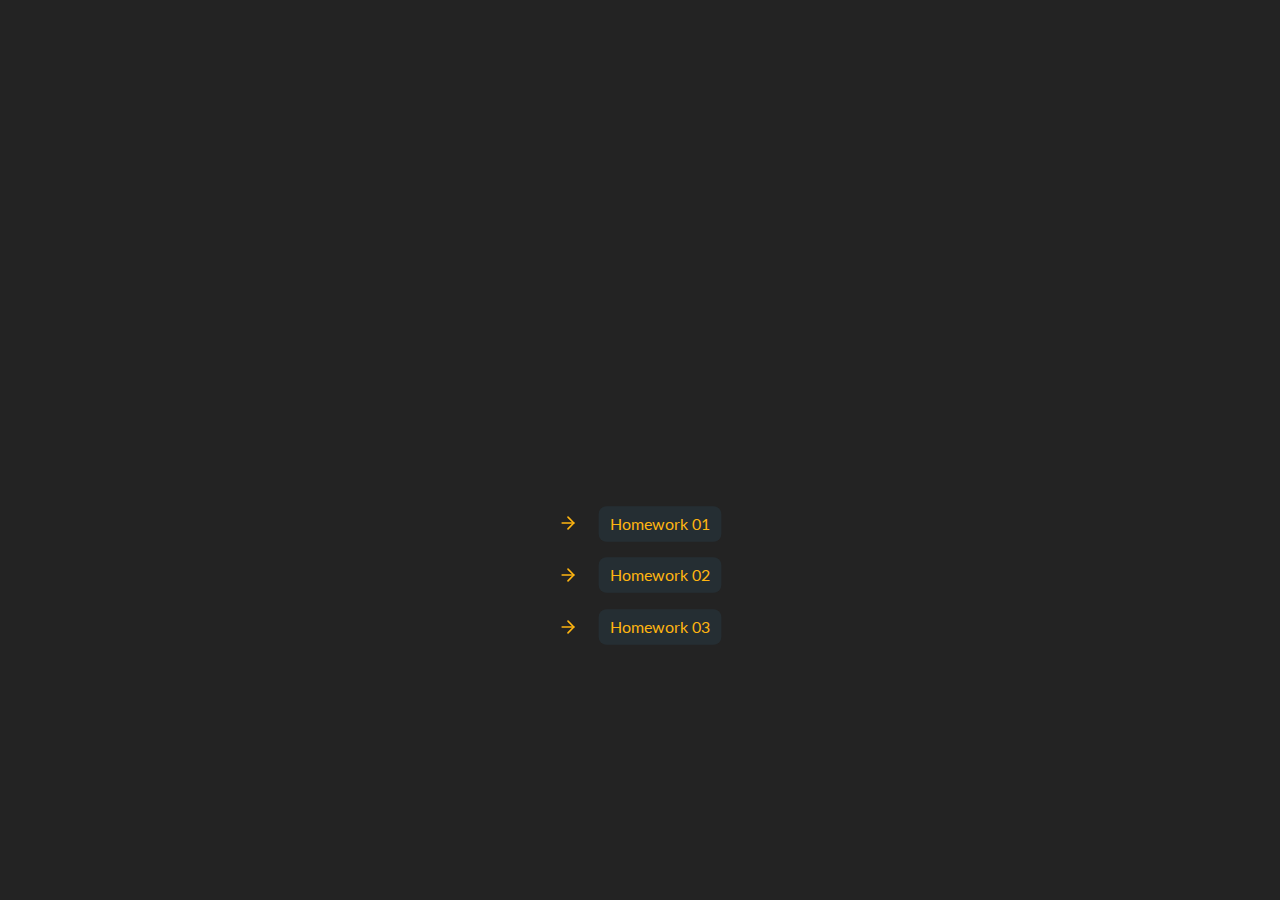
==== index.html @ add1b2e9 "finish hw module 01-03" ====
<!DOCTYPE html>
<html lang="en">
  <head>
    <meta charset="UTF-8" />
    <meta name="viewport" content="width=device-width, initial-scale=1.0" />
    <meta
      name="keywords"
      content="Neovercity, Woolf, Master of Science in Computer Science" />
    <title>JavaScript homeworks</title>
    <link rel="stylesheet" href="./index.css" />
  </head>
  <body class="page">
    <header class="header">
      <!-- <a class="logo" href="" target="_blank" rel="noopener noreferrer">
        Yaroslav Kosytsia
      </a> -->
      <!-- <fieldset class="effect-controls">
        <legend class="visually-hidden">Controls</legend>
        <label>
          <input
            class="visually-hidden"
            type="checkbox"
            name="theme-switcher" />
          <svg class="" width="18" height="18">
            <use href="./images/icons.svg#moon"></use>
            <use href="./images/icons.svg#sun"></use>
            <use href=""></use>
          </svg>
        </label>

        <label>
          <input
            class="visually-hidden"
            type="checkbox"
            name="sound-switcher" />
          <svg class="" width="18" height="18">
            <use href="./images/icons.svg#speaker"></use>
          </svg>
        </label>
      </fieldset> -->
    </header>
    <article class="homeworks">
      <div class="box">
        <div class="title">
          <span class="block"></span>
          <h1>Yaroslav Kosytsia<span></span></h1>
        </div>
        <div class="role">
          <div class="block"></div>
          <p>Frontend Developer</p>
        </div>
      </div>
      <ul class="homeworkd-list">
        <li class="homeworks-item">
          <a class="homeworks-link" href="./goit-js-hw-01/index.html">
            Homework 01
          </a>
        </li>
        <li class="homeworks-item">
          <a class="homeworks-link" href="./goit-js-hw-02/index.html">
            Homework 02
          </a>
        </li>
        <li class="homeworks-item">
          <a class="homeworks-link" href="./goit-js-hw-03/index.html">
            Homework 03
          </a>
        </li>
      </ul>
    </article>
  </body>
</html>
---- index.css ----
@import url('https://fonts.googleapis.com/css?family=Lato:300,400|Poppins:300,400,800&display=swap');
@import url('https://raw.githubusercontent.com/elad2412/the-new-css-reset/main/css/reset.css');

/* #region Animations */
@keyframes top {
  0% {
    opacity: 0;
    bottom: -80px;
  }
  100% {
    opacity: 1;
    bottom: 0px;
  }
}
@keyframes icon {
  0% {
    opacity: 0;
    transform: scale(0);
  }
  50% {
    opacity: 1;
    transform: scale(1.3) rotate(-02deg);
  }
  100% {
    opacity: 1;
    bottom: 0px;
  }
}
@keyframes mainBlock {
  0% {
    width: 0%;
    left: 0;
  }
  50% {
    width: 100%;
    left: 0;
  }
  100% {
    width: 0;
    left: 100%;
  }
}

@keyframes secBlock {
  0% {
    width: 0%;
    left: 0;
  }
  50% {
    width: 100%;
    left: 0;
  }
  100% {
    width: 0;
    left: 100%;
  }
}

@keyframes mainFadeIn {
  0% {
    opacity: 0;
  }
  100% {
    opacity: 1;
  }
}

@keyframes popIn {
  0% {
    width: 0px;
    height: 0px;
    background: #e9d856;
    border: 0px solid #ddd;
    opacity: 0;
  }
  50% {
    width: 10px;
    height: 10px;
    background: #e9d856;
    opacity: 1;
    bottom: 45px;
  }
  65% {
    width: 7px;
    height: 7px;
    bottom: 0px;
    width: 15px;
  }
  80% {
    width: 10px;
    height: 10px;
    bottom: 20px;
  }
  100% {
    width: 7px;
    height: 7px;
    background: #e9d856;
    border: 0px solid #222;
    bottom: 13px;
  }
}

@keyframes secFadeIn {
  0% {
    opacity: 0;
  }
  100% {
    opacity: 0.5;
  }
}
/* #endregion */

/* #region Helpers*/
.visually-hidden {
  position: absolute;
  width: 1px;
  height: 1px;
  margin: -1px;
  border: 0;
  padding: 0;
  white-space: nowrap;
  clip: rect(0 0 0 0);
  clip-path: inset(50%);
  overflow: hidden;
}
.go-back {
  display: inline-flex;
  margin: 1rem;
  padding: 0.5rem 1.5rem;
  border: 0.0625rem solid rgb(255, 181, 16);
  border-radius: 0.5rem;
}
/* #endregion */
* {
  margin: 0;
  padding: 0;
  list-style-type: none;
  text-decoration: none;
}

body {
  width: 100dvw;
  height: 100dvh;
  font-family: 'Lato', sans-serif;
  line-height: calc(1em + 0.725rem);
  color: #ffffff;
  background: #232323;
  overflow: hidden;
}
a {
  color: currentColor;
}

.page {
  display: grid;
  grid-template-areas: 'indent-left content indent-right';
  grid-template-columns: minmax(20px, 1fr) minmax(280px, 1024px) minmax(
      20px,
      1fr
    );
  align-items: center;
  justify-items: center;
}
.header,
.homeworks {
  grid-area: content;
}
.header {
  align-self: self-start;

  width: 100%;
  padding-block: 2rem;
  display: flex;
  justify-content: space-between;
}

.box {
  width: fit-content;
  height: 250px;
  position: relative;
  display: flex;
  justify-content: center;
  flex-direction: column;

  .title {
    width: 100%;
    position: relative;
    display: flex;
    align-items: center;
    height: 50px;

    .block {
      width: 0%;
      height: inherit;
      background: #ffb510;
      position: absolute;
      animation: mainBlock 2s cubic-bezier(0.74, 0.06, 0.4, 0.92) forwards;
      display: flex;
    }

    h1 {
      font-family: 'Poppins';
      color: #fff;
      font-size: 32px;
      animation: mainFadeIn 2s forwards;
      animation-delay: 1.6s;
      opacity: 0;
      display: flex;
      align-items: baseline;
      position: relative;

      span {
        width: 0px;
        height: 0px;
        border-radius: 50%;
        background: #ffb510;
        animation: popIn 0.8s cubic-bezier(0.74, 0.06, 0.4, 0.92) forwards;
        animation-delay: 2s;
        margin-left: 5px;
        margin-top: -10px;
        position: absolute;
        bottom: 13px;
        right: -12px;
      }
    }
  }

  .role {
    width: 100%;
    position: relative;
    display: flex;
    align-items: center;
    height: 30px;
    margin-top: -10px;

    .block {
      width: 0%;
      height: inherit;
      background: #e91e63;
      position: absolute;
      animation: secBlock 2s cubic-bezier(0.74, 0.06, 0.4, 0.92) forwards;
      animation-delay: 2s;
      display: flex;
    }

    p {
      animation: secFadeIn 2s forwards;
      animation-delay: 3.2s;
      opacity: 0;
      font-weight: 400;
      font-family: 'Lato';
      color: #ffffff;
      font-size: 12px;
      text-transform: uppercase;
      letter-spacing: 5px;
    }
  }
}

.homeworkd-list {
  .homeworks-item {
    display: flex;
    align-items: center;
    justify-content: center;
    gap: 1.25rem;
    &:not(:last-child) {
      margin-block-end: 1rem;
    }

    &::before {
      content: '';
      width: 1.25rem;
      height: 1.25rem;

      background-image: url('./images/arrow.svg');
      background-repeat: no-repeat;
      background-position: center;
      background-size: contain;
      transition: 350ms ease 0s;
      transition-property: transform;
    }

    &:hover::before {
      transform: translateX(0.5rem);
    }
  }
  .homeworks-link {
    position: relative;
    display: inline-flex;
    justify-content: center;
    align-items: center;
    padding: 0.25rem 0.75rem;
    color: rgb(255, 181, 16);

    &::after {
      position: absolute;
      content: '';
      z-index: -1;
      width: 100%;
      height: 100%;
      inset: 0px;
      border-radius: 8px;
      transform-origin: center center;
      background-color: rgb(44, 70, 84);
      transition: 350ms ease 0s;
      transition-property: opacity, transform;

      opacity: 0.33;
      transform: scale(0.99);
    }

    &:hover::after {
      opacity: 0.5;
      transform: scale(1.06);
    }
  }
}

.effect-controls {
  display: flex;
  gap: 0.5rem;
  border: none;

  label:not(:last-of-type) {
    margin-inline-end: 0.5rem;
  }
}
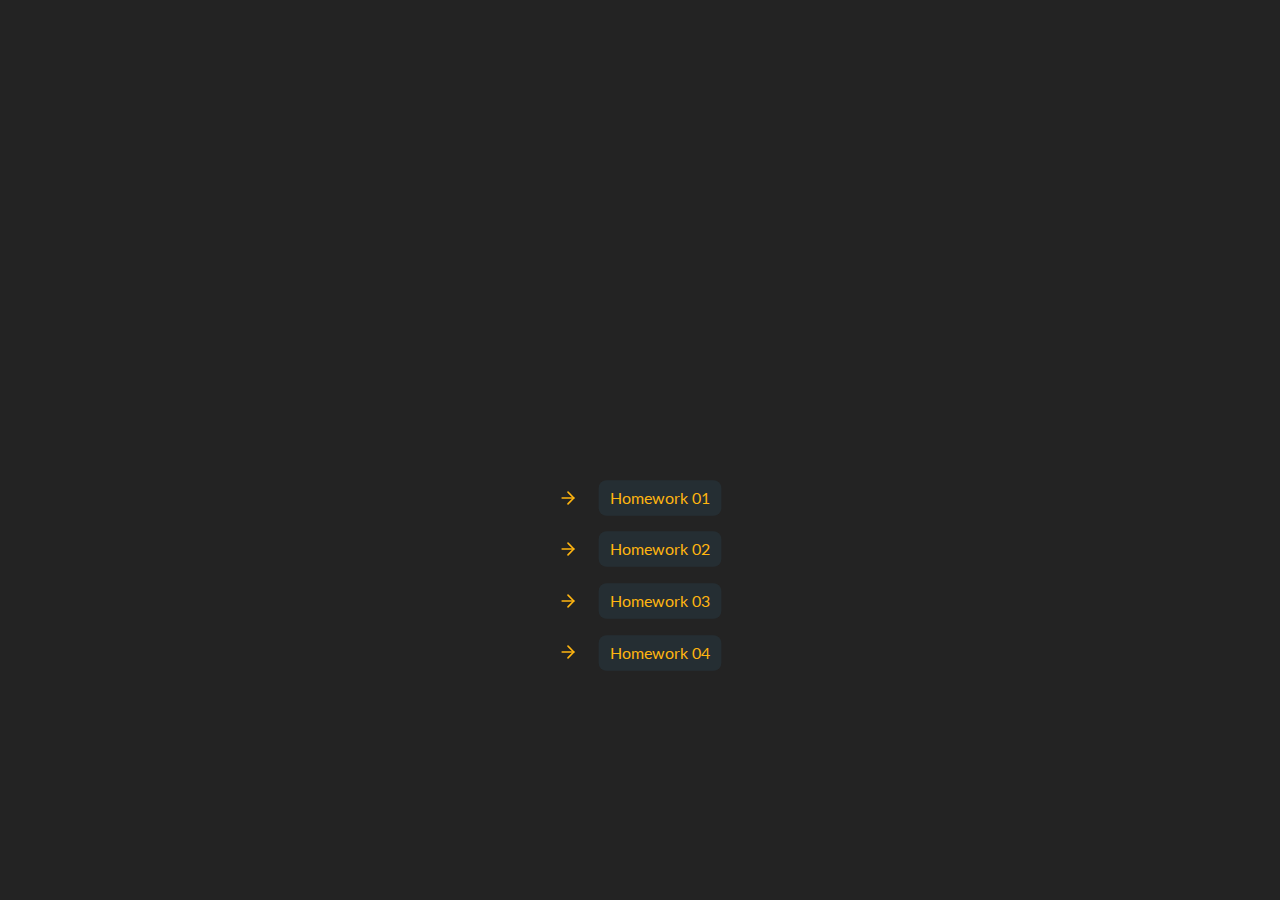
==== commit 6b136b4e: "add hw 04" ====
--- a/index.html
+++ b/index.html
@@ -66,6 +66,11 @@
             Homework 03
           </a>
         </li>
+        <li class="homeworks-item">
+          <a class="homeworks-link" href="./goit-js-hw-04/index.html">
+            Homework 04
+          </a>
+        </li>
       </ul>
     </article>
   </body>
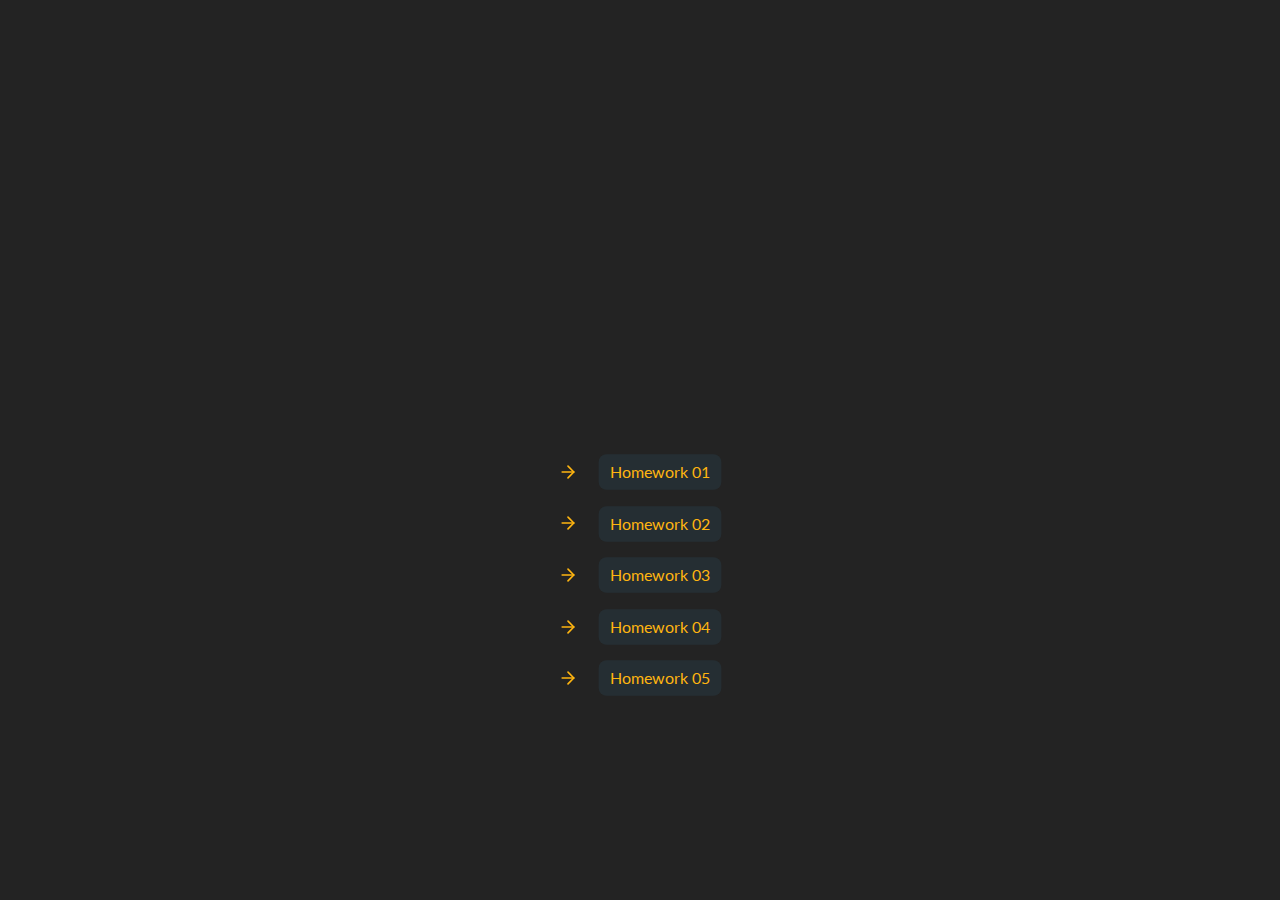
==== commit fa071bd7: "add homework 05 / fix title homework 04" ====
--- a/index.html
+++ b/index.html
@@ -71,6 +71,11 @@
             Homework 04
           </a>
         </li>
+        <li class="homeworks-item">
+          <a class="homeworks-link" href="./goit-js-hw-05/index.html">
+            Homework 05
+          </a>
+        </li>
       </ul>
     </article>
   </body>
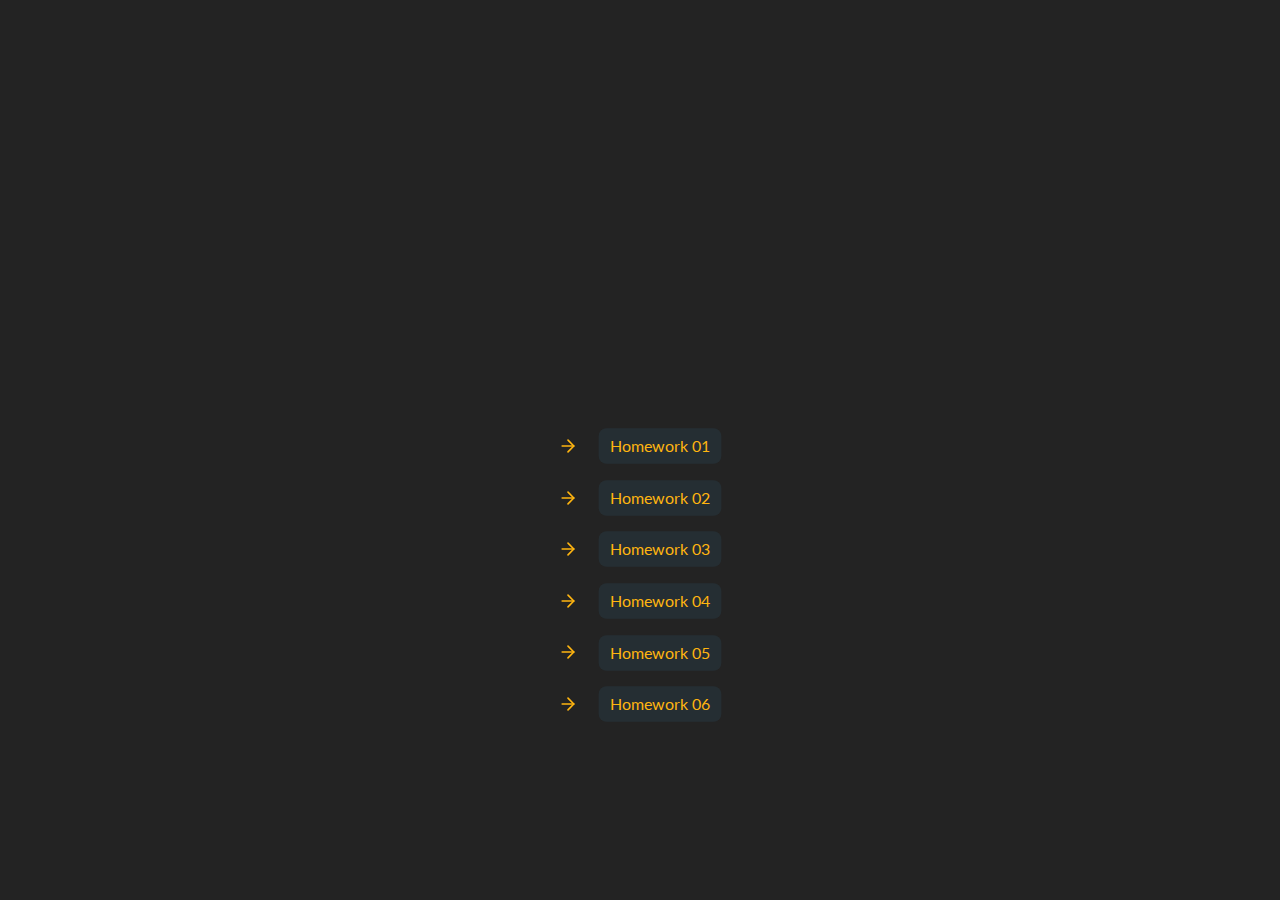
==== commit 0ca58400: "add hw 06" ====
--- a/index.html
+++ b/index.html
@@ -76,6 +76,11 @@
             Homework 05
           </a>
         </li>
+        <li class="homeworks-item">
+          <a class="homeworks-link" href="./goit-js-hw-06/index.html">
+            Homework 06
+          </a>
+        </li>
       </ul>
     </article>
   </body>
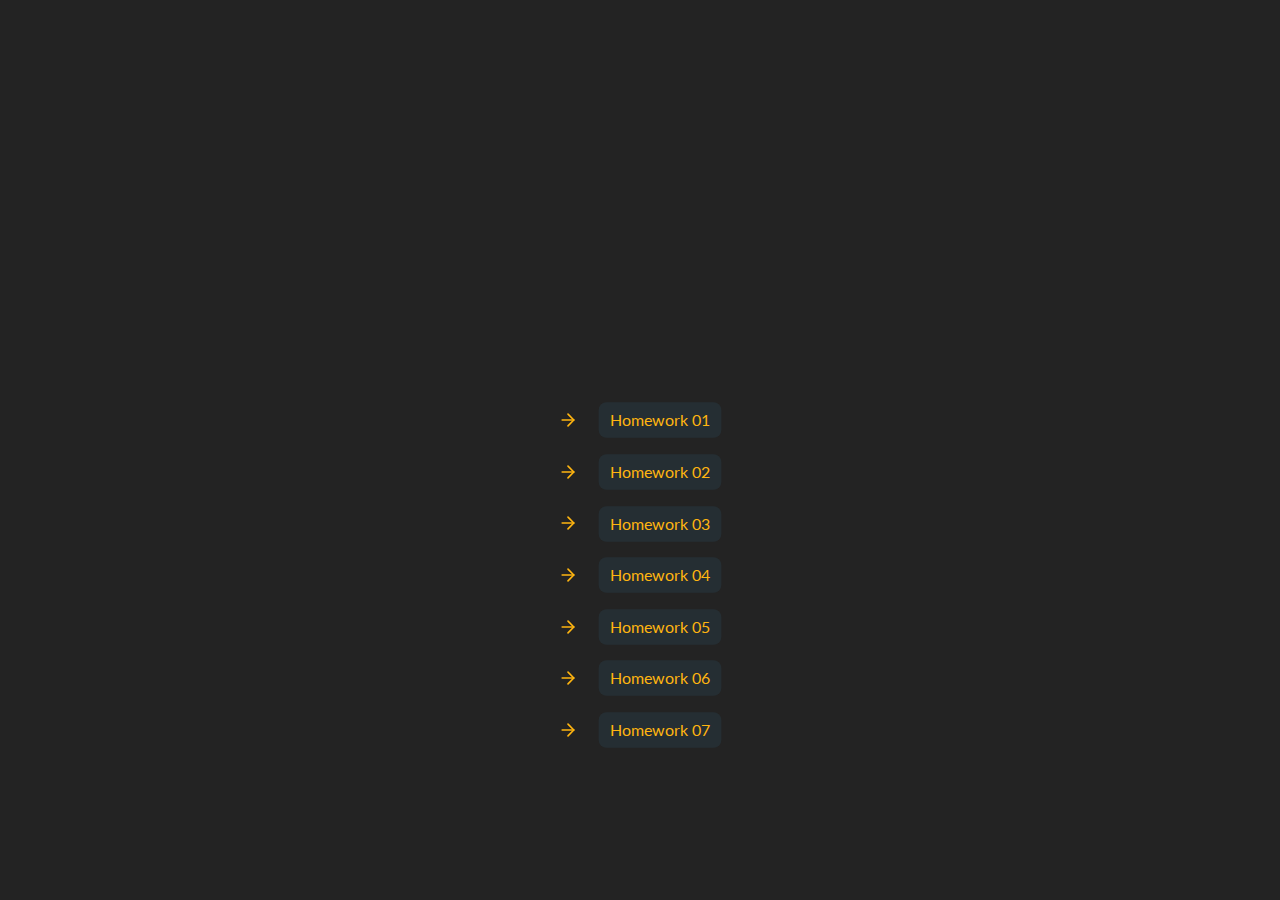
==== commit 4added64: "finish hw 07" ====
--- a/index.html
+++ b/index.html
@@ -81,6 +81,11 @@
             Homework 06
           </a>
         </li>
+        <li class="homeworks-item">
+          <a class="homeworks-link" href="./goit-js-hw-07/index.html">
+            Homework 07
+          </a>
+        </li>
       </ul>
     </article>
   </body>
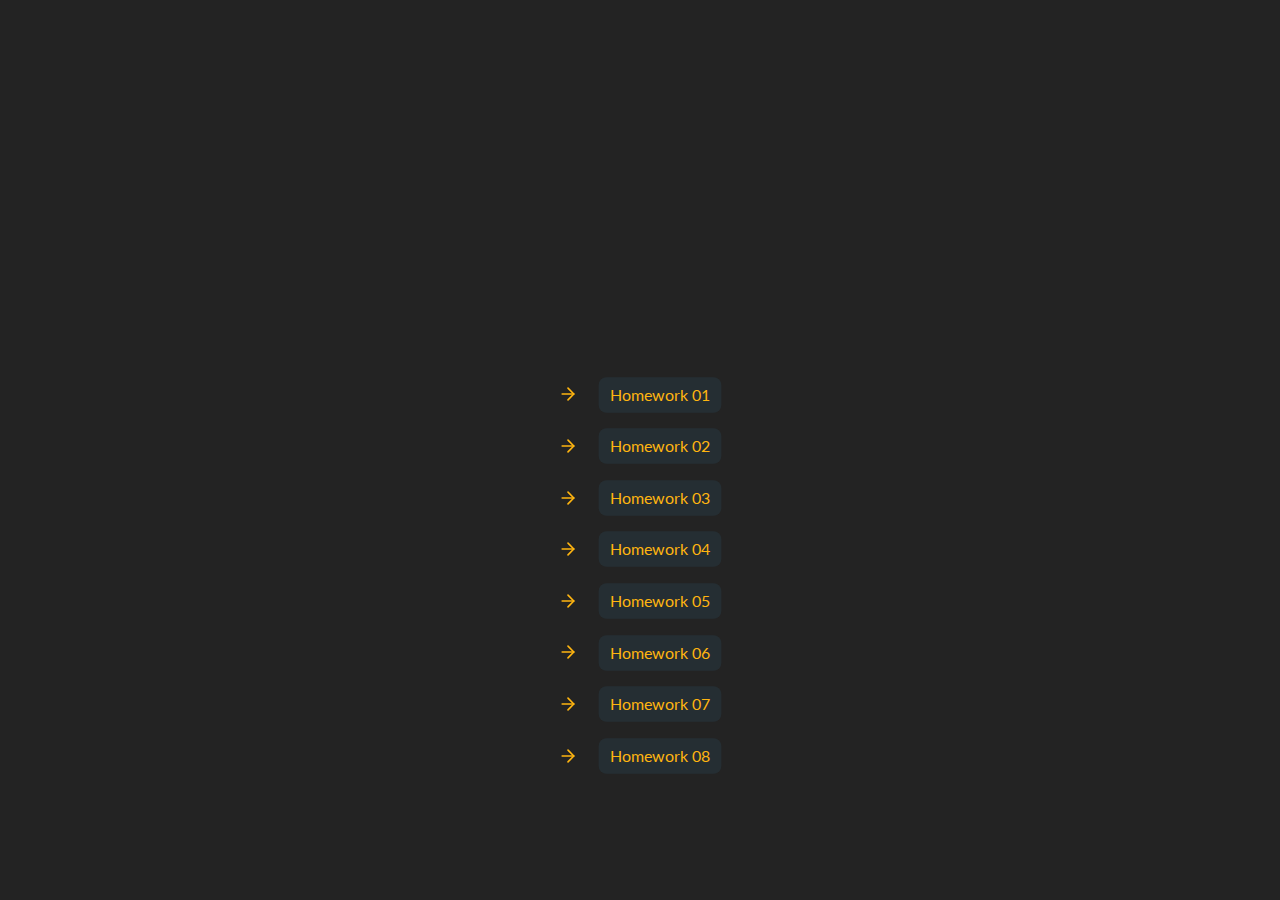
==== commit 11757545: "finish hw 08" ====
--- a/index.html
+++ b/index.html
@@ -86,6 +86,11 @@
             Homework 07
           </a>
         </li>
+        <li class="homeworks-item">
+          <a class="homeworks-link" href="./goit-js-hw-08/index.html">
+            Homework 08
+          </a>
+        </li>
       </ul>
     </article>
   </body>
